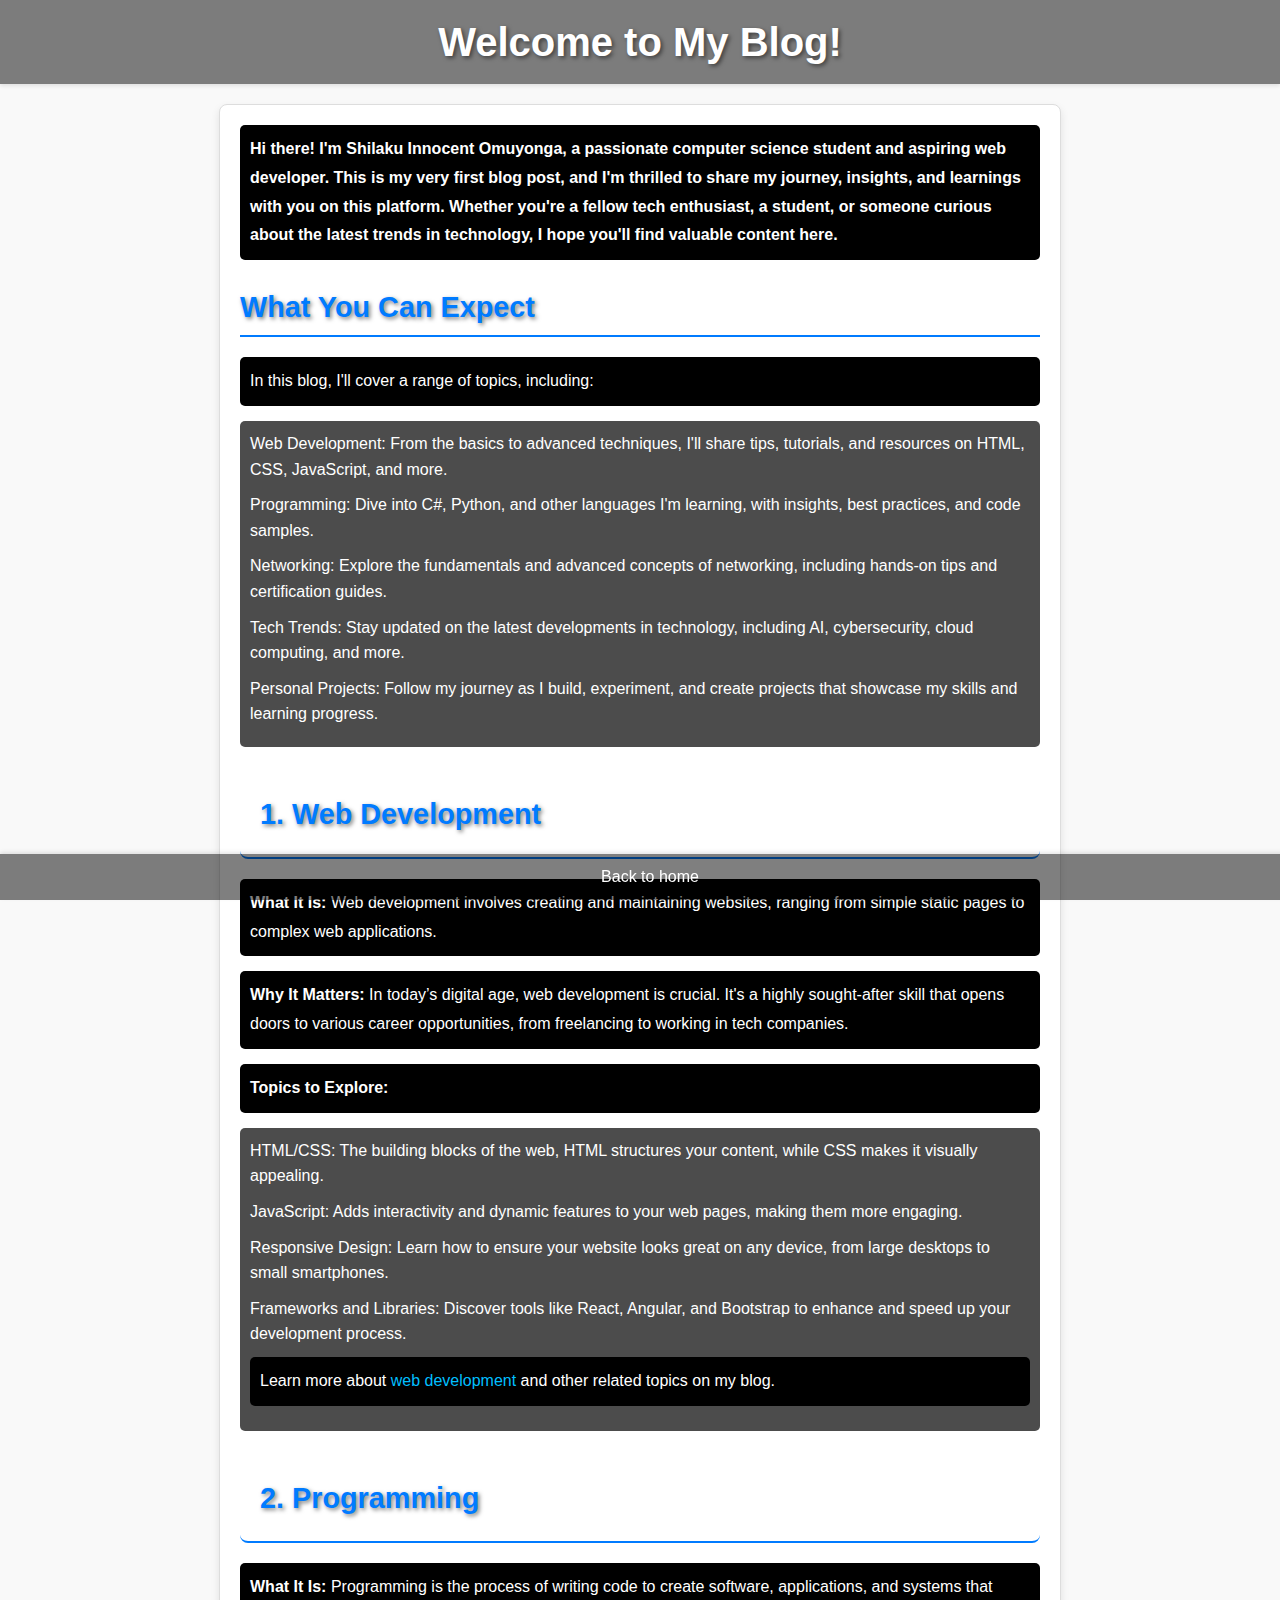
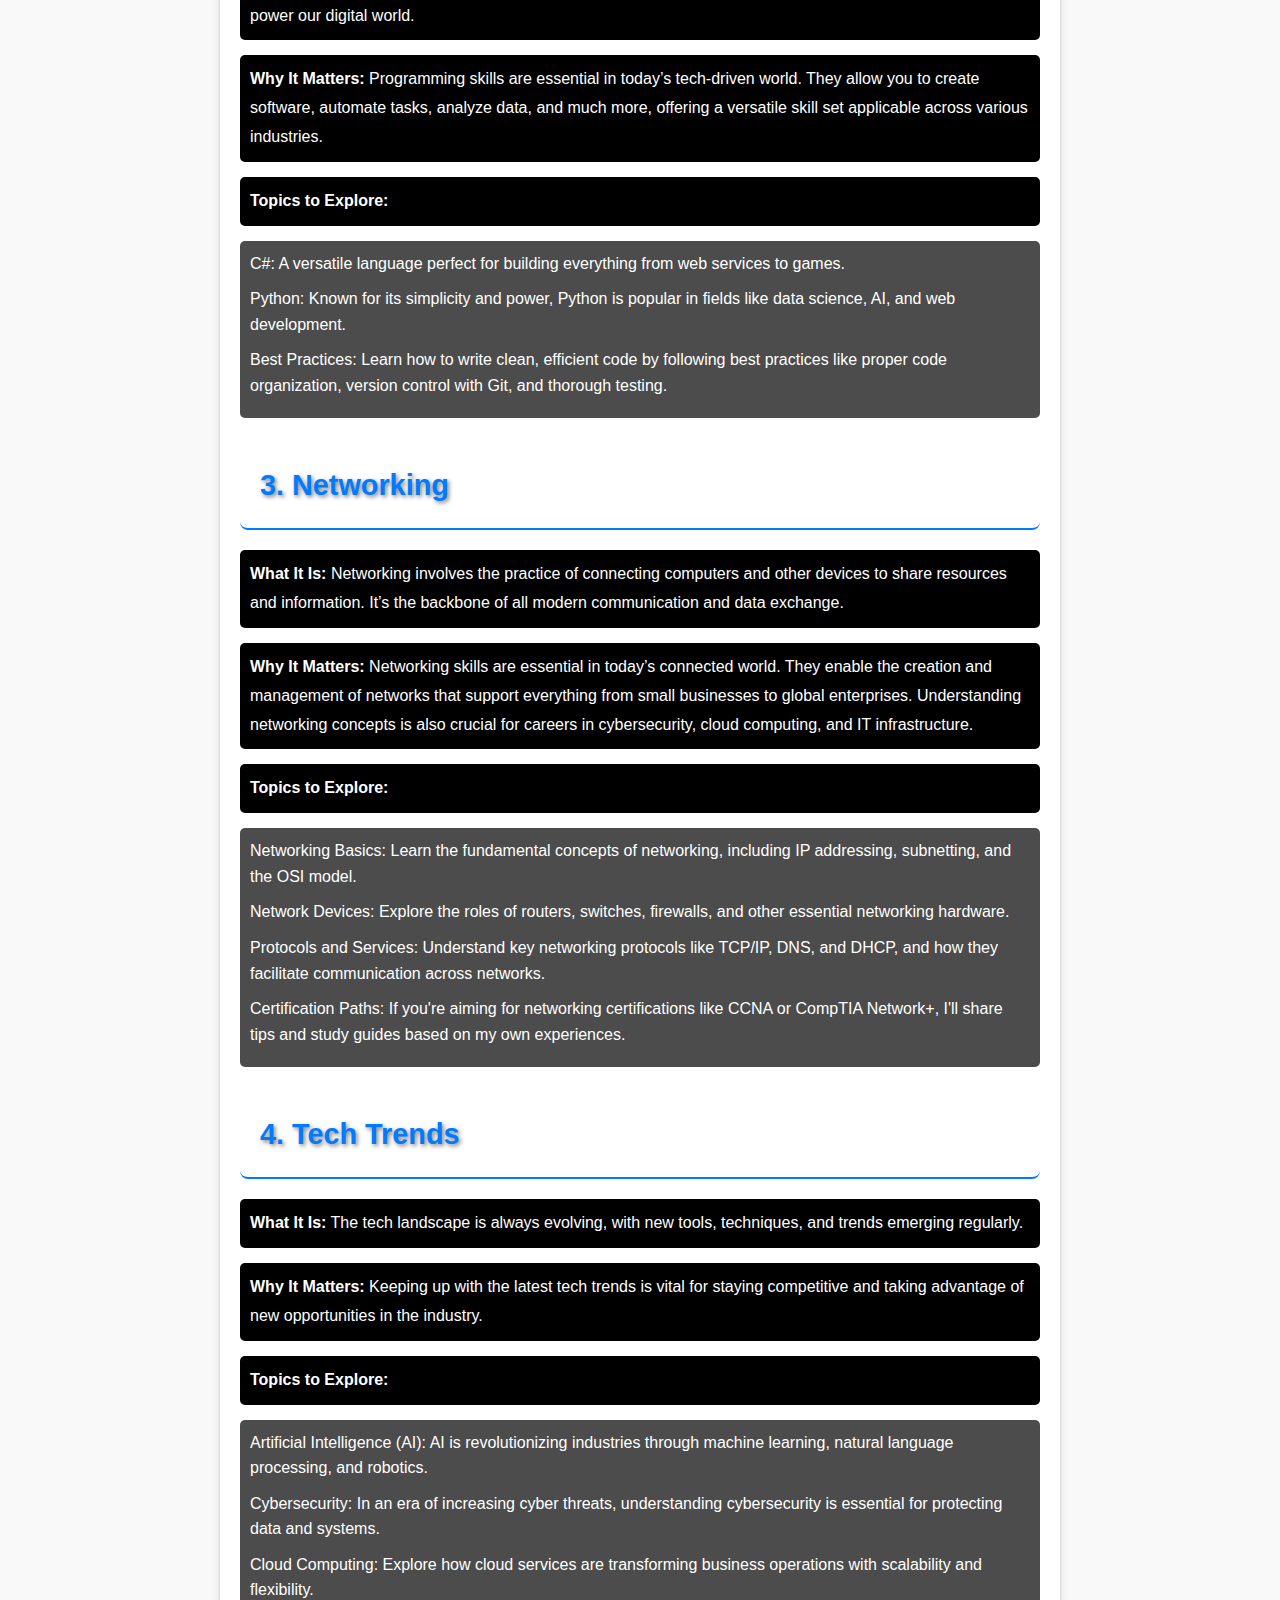
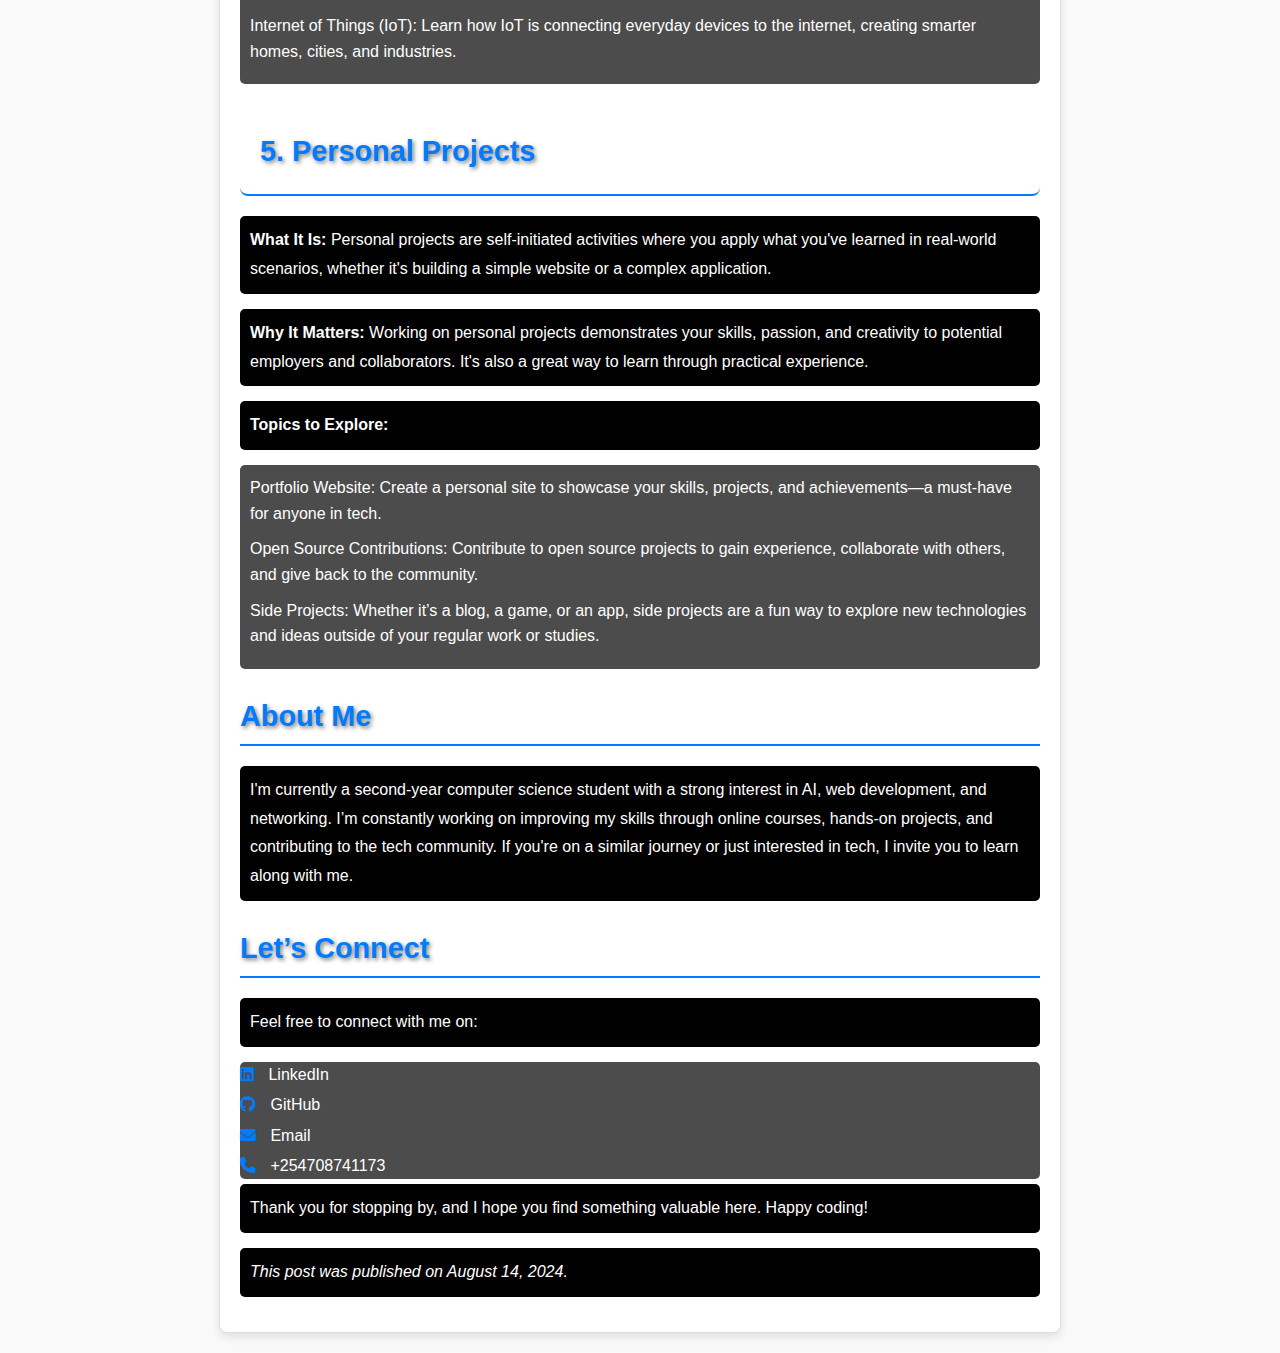
==== blog.html @ 11c8a501 "Technology" ====
<!DOCTYPE html>
<html lang="en">
  <head>
    <meta charset="UTF-8">
    <meta name="viewport" content="width=device-width, initial-scale=1.0">
    <title>Shilaku Innocent Omuyonga's Tech Blog - Web Development, Programming, Networking & More</title>
    <meta name="description" content="Welcome to Shilaku Innocent Omuyonga's blog where you'll find insights on web development, programming, networking, and tech trends. Follow my journey as a computer science student and aspiring developer.">
    <meta name="keywords" content="web development, programming, networking, tech trends, computer science, blog">
    <link rel="stylesheet" href="blog.css">
    <link rel="stylesheet" href="https://cdnjs.cloudflare.com/ajax/libs/font-awesome/6.0.0-beta3/css/all.min.css">
    <link rel="icon" href="tech-blog-favicon.ico" type="image/x-icon">
  </head>
  
<body>
  <header>
    <h1>Welcome to My Blog!</h1>
  </header>
  <main>
    <article>
      <p><strong>Hi there! I'm Shilaku Innocent Omuyonga, a passionate computer science student and aspiring web developer. This is my very first blog post, and I'm thrilled to share my journey, insights, and learnings with you on this platform. Whether you're a fellow tech enthusiast, a student, or someone curious about the latest trends in technology, I hope you'll find valuable content here.</strong></p>
      <h2>What You Can Expect</h2>
      <p>In this blog, I'll cover a range of topics, including:</p>
      <ul>
        <li>Web Development: From the basics to advanced techniques, I'll share tips, tutorials, and resources on HTML, CSS, JavaScript, and more.</li>
        <li>Programming: Dive into C#, Python, and other languages I'm learning, with insights, best practices, and code samples.</li>
        <li>Networking: Explore the fundamentals and advanced concepts of networking, including hands-on tips and certification guides.</li>
        <li>Tech Trends: Stay updated on the latest developments in technology, including AI, cybersecurity, cloud computing, and more.</li>
        <li>Personal Projects: Follow my journey as I build, experiment, and create projects that showcase my skills and learning progress.</li>
      </ul>
      <h2 class="web-development">1. Web Development</h2>
      <p><strong>What It Is:</strong> Web development involves creating and maintaining websites, ranging from simple static pages to complex web applications.</p>
      <p><strong>Why It Matters:</strong> In today’s digital age, web development is crucial. It's a highly sought-after skill that opens doors to various career opportunities, from freelancing to working in tech companies.</p>
      <p><strong>Topics to Explore:</strong></p>
      <ul>
        <li>HTML/CSS: The building blocks of the web, HTML structures your content, while CSS makes it visually appealing.</li>
        <li>JavaScript: Adds interactivity and dynamic features to your web pages, making them more engaging.</li>
        <li>Responsive Design: Learn how to ensure your website looks great on any device, from large desktops to small smartphones.</li>
        <li>Frameworks and Libraries: Discover tools like React, Angular, and Bootstrap to enhance and speed up your development process.</li>
        <p>Learn more about <a href="https://www.justinmind.com/blog/web-development-blogs/">web development</a> and other related topics on my blog.</p>

      </ul>
      <h2 class="programming">2. Programming</h2>
      <p><strong>What It Is:</strong> Programming is the process of writing code to create software, applications, and systems that power our digital world.</p>
      <p><strong>Why It Matters:</strong> Programming skills are essential in today’s tech-driven world. They allow you to create software, automate tasks, analyze data, and much more, offering a versatile skill set applicable across various industries.</p>
      <p><strong>Topics to Explore:</strong></p>
      <ul>
        <li>C#: A versatile language perfect for building everything from web services to games.</li>
        <li>Python: Known for its simplicity and power, Python is popular in fields like data science, AI, and web development.</li>
        <li>Best Practices: Learn how to write clean, efficient code by following best practices like proper code organization, version control with Git, and thorough testing.</li>
      </ul>
      <h2 class="networking">3. Networking</h2>
      <p><strong>What It Is:</strong> Networking involves the practice of connecting computers and other devices to share resources and information. It’s the backbone of all modern communication and data exchange.</p>
      <p><strong>Why It Matters:</strong> Networking skills are essential in today’s connected world. They enable the creation and management of networks that support everything from small businesses to global enterprises. Understanding networking concepts is also crucial for careers in cybersecurity, cloud computing, and IT infrastructure.</p>
      <p><strong>Topics to Explore:</strong></p>
      <ul>
        <li>Networking Basics: Learn the fundamental concepts of networking, including IP addressing, subnetting, and the OSI model.</li>
        <li>Network Devices: Explore the roles of routers, switches, firewalls, and other essential networking hardware.</li>
        <li>Protocols and Services: Understand key networking protocols like TCP/IP, DNS, and DHCP, and how they facilitate communication across networks.</li>
        <li>Certification Paths: If you're aiming for networking certifications like CCNA or CompTIA Network+, I'll share tips and study guides based on my own experiences.</li>
      </ul>
      <h2 class="tech-trends">4. Tech Trends</h2>
      <p><strong>What It Is:</strong> The tech landscape is always evolving, with new tools, techniques, and trends emerging regularly.</p>
      <p><strong>Why It Matters:</strong> Keeping up with the latest tech trends is vital for staying competitive and taking advantage of new opportunities in the industry.</p>
      <p><strong>Topics to Explore:</strong></p>
      <ul>
        <li>Artificial Intelligence (AI): AI is revolutionizing industries through machine learning, natural language processing, and robotics.</li>
        <li>Cybersecurity: In an era of increasing cyber threats, understanding cybersecurity is essential for protecting data and systems.</li>
        <li>Cloud Computing: Explore how cloud services are transforming business operations with scalability and flexibility.</li>
        <li>Internet of Things (IoT): Learn how IoT is connecting everyday devices to the internet, creating smarter homes, cities, and industries.</li>
      </ul>
      <h2 class="personal-projects">5. Personal Projects</h2>
      <p><strong>What It Is:</strong> Personal projects are self-initiated activities where you apply what you've learned in real-world scenarios, whether it's building a simple website or a complex application.</p>
      <p><strong>Why It Matters:</strong> Working on personal projects demonstrates your skills, passion, and creativity to potential employers and collaborators. It's also a great way to learn through practical experience.</p>
      <p><strong>Topics to Explore:</strong></p>
      <ul>
        <li>Portfolio Website: Create a personal site to showcase your skills, projects, and achievements—a must-have for anyone in tech.</li>
        <li>Open Source Contributions: Contribute to open source projects to gain experience, collaborate with others, and give back to the community.</li>
        <li>Side Projects: Whether it’s a blog, a game, or an app, side projects are a fun way to explore new technologies and ideas outside of your regular work or studies.</li>
      </ul>
      <h2>About Me</h2>
      <p>I'm currently a second-year computer science student with a strong interest in AI, web development, and networking. I’m constantly working on improving my skills through online courses, hands-on projects, and contributing to the tech community. If you're on a similar journey or just interested in tech, I invite you to learn along with me.</p>
      <h2>Let’s Connect</h2>
      <p>Feel free to connect with me on:</p>
      <ul class="contact-list">
        <li><a href="https://www.linkedin.com/in/innocent-shilaku-a2791a25b" target="_blank"><i class="fab fa-linkedin"></i> LinkedIn</a></li>

        <li><a href="https://github.com/Shilaku-f1"><i class="fab fa-github"></i> GitHub</a></li>
        <li><a href="mailto:shilakuinnocent@gmail.com"><i class="fas fa-envelope"></i> Email</a></li>
        <li><a href="tel:+254708741173"><i class="fas fa-phone"></i> +254708741173</a></li>
      </ul>
      <p>Thank you for stopping by, and I hope you find something valuable here. Happy coding!</p>
      <p><em>This post was published on August 14, 2024.</em></p>
    </article>
  </main>
  <footer>
    <a href="../index.html">Back to home</a>
  </footer>
  <script type="application/ld+json">
    {
      "@context": "https://schema.org",
      "@type": "Article",
      "headline": "Welcome to Shilaku Innocent Omuyonga's Tech Blog",
      "description": "A blog about web development, programming, networking, and tech trends.",
      "author": {
        "@type": "Person",
        "name": "Shilaku Innocent Omuyonga"
      },
      "publisher": {
        "@type": "Organization",
        "name": "Shilaku Innocent Omuyonga"
      },
      "datePublished": "2024-08-14"
    }
    </script>
    
</body>
</html>
---- blog.css ----
/* General Styles */
body {
    background-image: url('https://images.unsplash.com/photo-1506748686214-e9df14f8c8d0'); /* Replace with your chosen background image URL */
    background-size: cover;
    background-position: center;
    font-family: Arial, sans-serif;
    line-height: 1.6;
    color: #333;
    background-color: #f9f9f9;
    margin: 0;
    padding: 0;
}

header {
    background-color: #283593; /* Change this color to your preferred one */
    color: #fff;
    padding: 20px;
    text-align: center;
    box-shadow: 0 2px 4px rgba(0, 0, 0, 0.1);
}

header h1 {
    margin: 0;
    font-size: 2.5rem;
}

main {
    padding: 20px;
    max-width: 800px;
    margin: 20px auto;
    background-color: #fff;
    border-radius: 8px;
    border: 1px solid #ddd;
    box-shadow: 0 4px 8px rgba(0, 0, 0, 0.1);
}

article h2 {
    border-bottom: 2px solid #007BFF;
    padding-bottom: 5px;
    margin-bottom: 20px;
    color: #007BFF;
    font-size: 1.8rem;
}

article p {
    margin: 0 0 15px;
    font-size: 1rem;
    line-height: 1.8;
}

ul {
    margin: 0 0 15px;
    padding-left: 20px;
}

ul li {
    margin-bottom: 10px;
    font-size: 1rem;
}

a {
    color: #007BFF;
    text-decoration: none;
}

a:hover {
    text-decoration: underline;
}

footer {
    text-align: center;
    padding: 15px;
    background-color: #333;
    color: #fff;
    position: fixed;
    width: 100%;
    bottom: 0;
    box-shadow: 0 -2px 4px rgba(0, 0, 0, 0.1);
}

footer a {
    color: #fff;
}

footer a:hover {
    text-decoration: underline;
}

/* Contact List */
.contact-list {
    list-style: none;
    padding: 0;
    margin: 0;
}

.contact-list li {
    display: flex;
    align-items: center;
    margin-bottom: 10px;
    font-size: 1rem;
}

.contact-list i {
    margin-right: 10px;
    color: #007BFF;
}

/* Responsive Design */
@media (max-width: 768px) {
    main {
        padding: 10px;
    }

    article h2 {
        font-size: 1.6rem;
    }

    article p {
        font-size: 0.95rem;
    }
}

/* Background Image for the Entire Page */
body {
    background-image: url('https://images.unsplash.com/photo-1498050108023-c5249f4df085');
    background-size: cover;
    background-position: center;
    color: #ffffff; /* Adjust text color for better visibility */
    font-family: Arial, sans-serif;
    margin: 0;
    padding: 0;
  }
  
  /* Web Development Section */
  .web-development {
    background-image: url('https://images.unsplash.com/photo-1593642634443-44adaa06623a');
    background-size: cover;
    background-position: center;
    padding: 20px;
    border-radius: 8px;
    margin-bottom: 20px;
  }
  
  /* Programming Section */
/* Programming Section */
.programming {
    background-image: url('https://images.unsplash.com/photo-1498050108023-c5249f4df085');
    background-size: cover;
    background-position: center;
    padding: 20px;
    border-radius: 8px;
    margin-bottom: 20px;
  }
  
  
  /* Networking Section */
  .networking {
    background-image: url('https://images.unsplash.com/photo-1510511459019-5dda7724fd87');
    background-size: cover;
    background-position: center;
    padding: 20px;
    border-radius: 8px;
    margin-bottom: 20px;
  }
  
  /* Tech Trends Section */
  .tech-trends {
    background-image: url('https://images.unsplash.com/photo-1518770660439-4636190af475');
    background-size: cover;
    background-position: center;
    padding: 20px;
    border-radius: 8px;
    margin-bottom: 20px;
  }
  
  /* Personal Projects Section */
  .personal-projects {
    background-image: url('https://images.unsplash.com/photo-1504384308090-c894fdcc538d');
    background-size: cover;
    background-position: center;
    padding: 20px;
    border-radius: 8px;
    margin-bottom: 20px;
  }
  
  /* General Styles */
  header, footer {
    text-align: center;
    padding: 10px;
    background-color: rgba(0, 0, 0, 0.5);
    color: #ffffff;
  }
  
  h1, h2 {
    text-shadow: 2px 2px 4px rgba(0, 0, 0, 0.5);
  }
  
  p, ul {
    background-color: rgba(0, 0, 0, 0.7);
    padding: 10px;
    border-radius: 5px;
  }
  
  ul.contact-list {
    list-style-type: none;
    padding: 0;
  }
  
  ul.contact-list li {
    margin: 5px 0;
  }
  
  ul.contact-list a {
    color: #ffffff;
    text-decoration: none;
  }
  
  ul.contact-list a:hover {
    text-decoration: underline;
  }
  
  a {
    color: #00bfff;
  }
  
  a:hover {
    color: #ffffff;
  }
  @media (max-width: 768px) {
    body {
      font-size: 16px;
    }
  }
  p{
    background-color: black;
  }
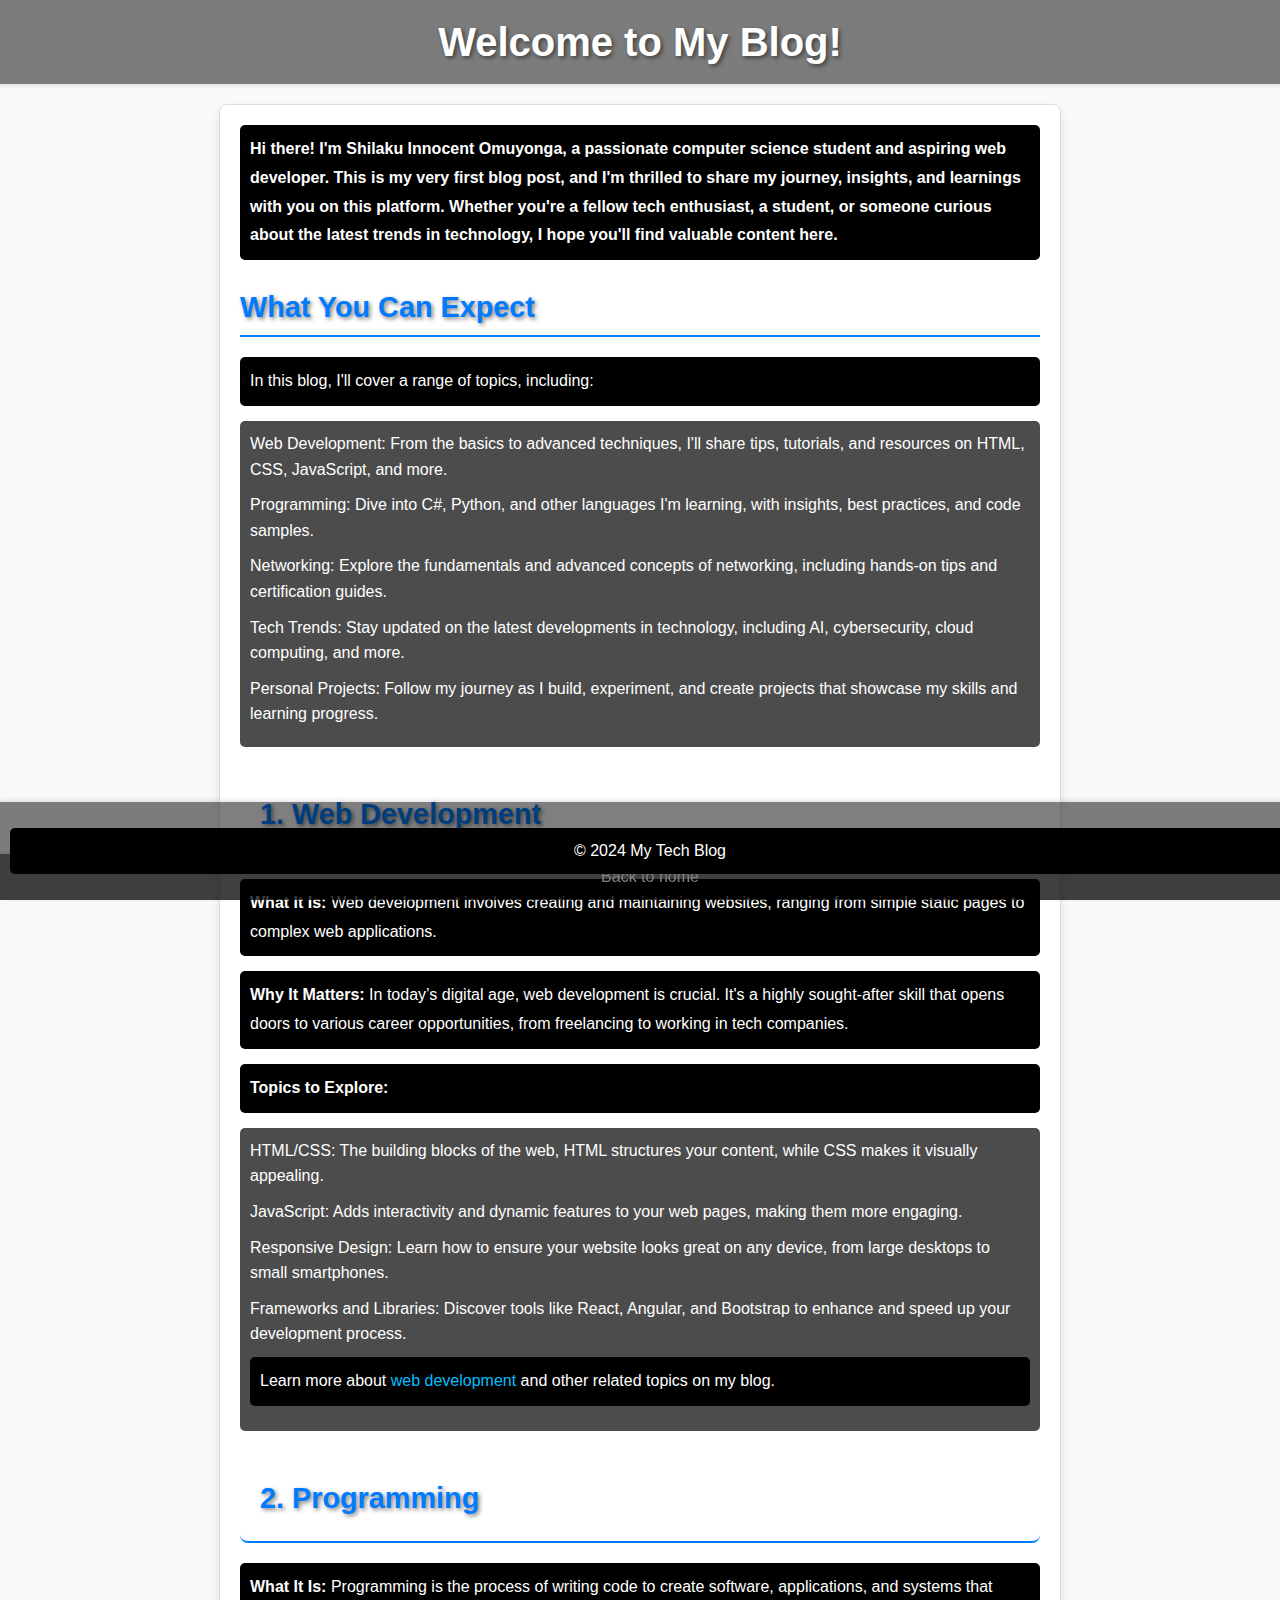
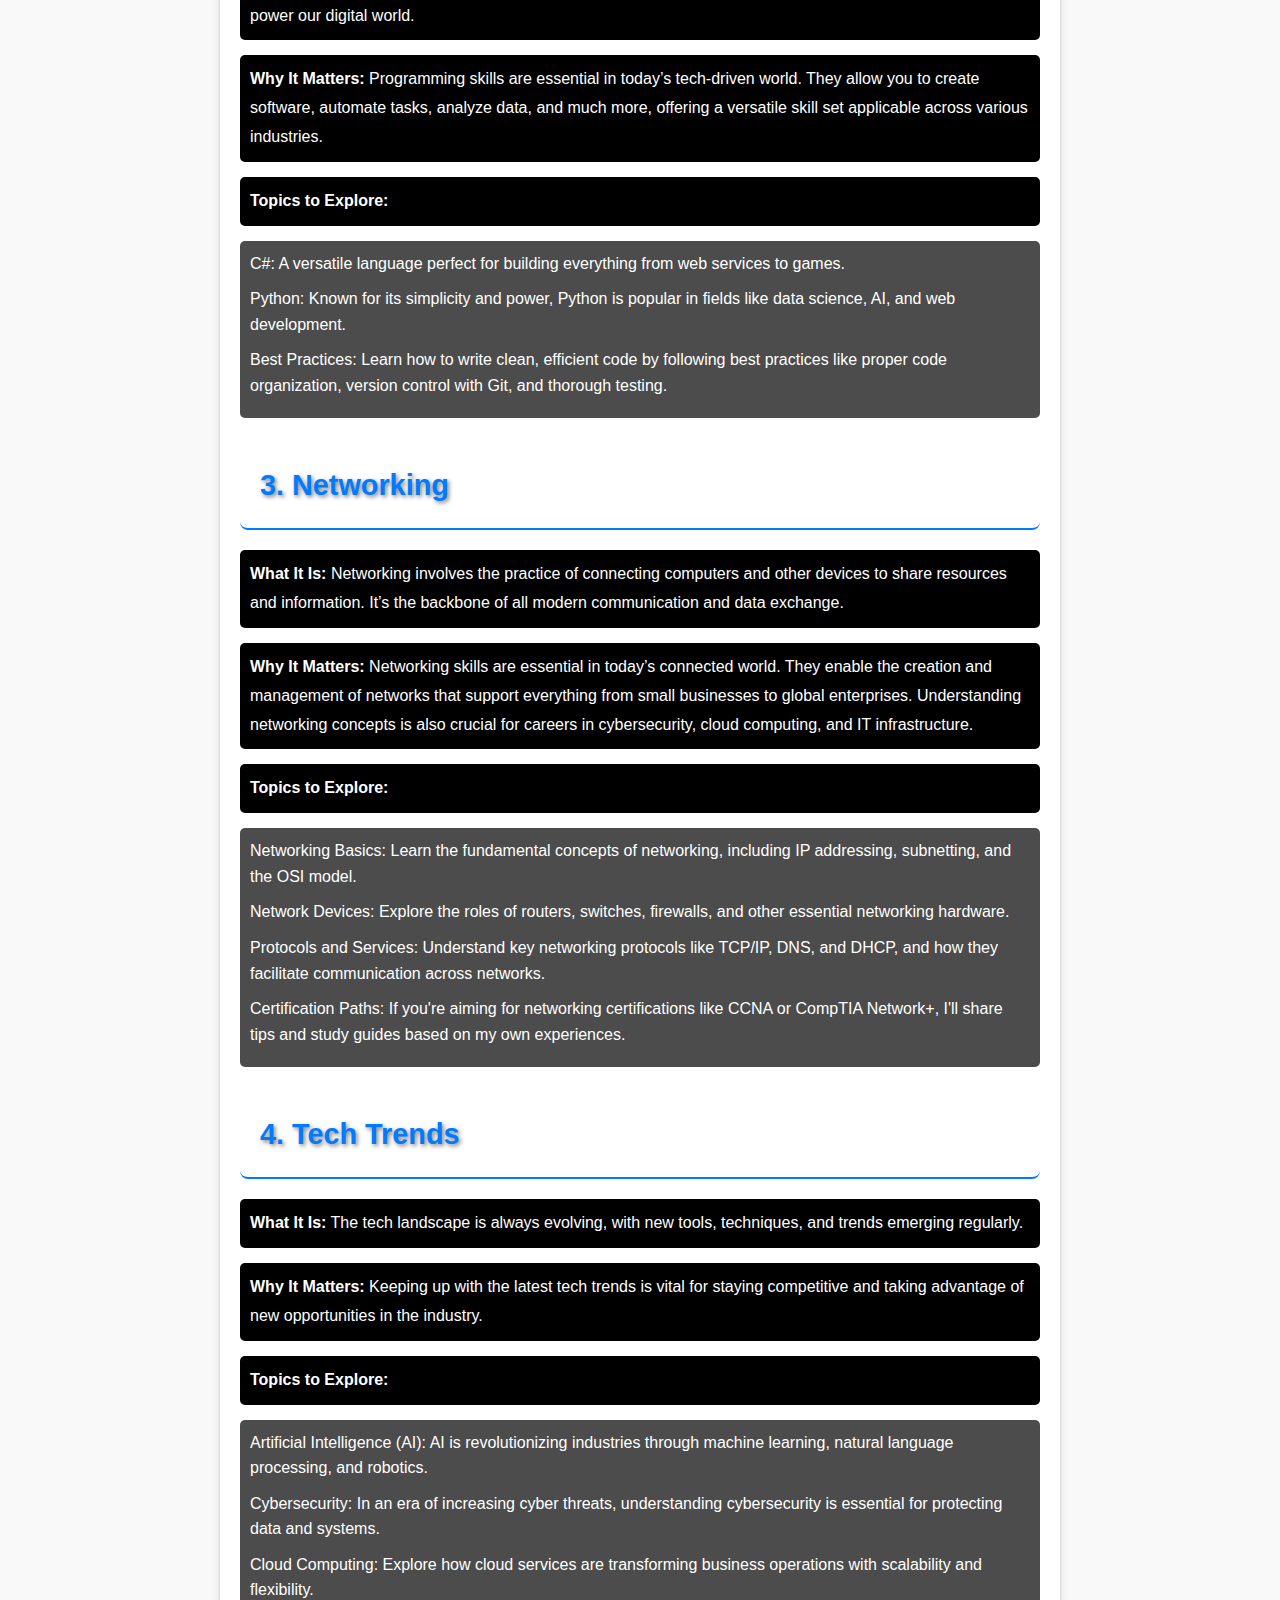
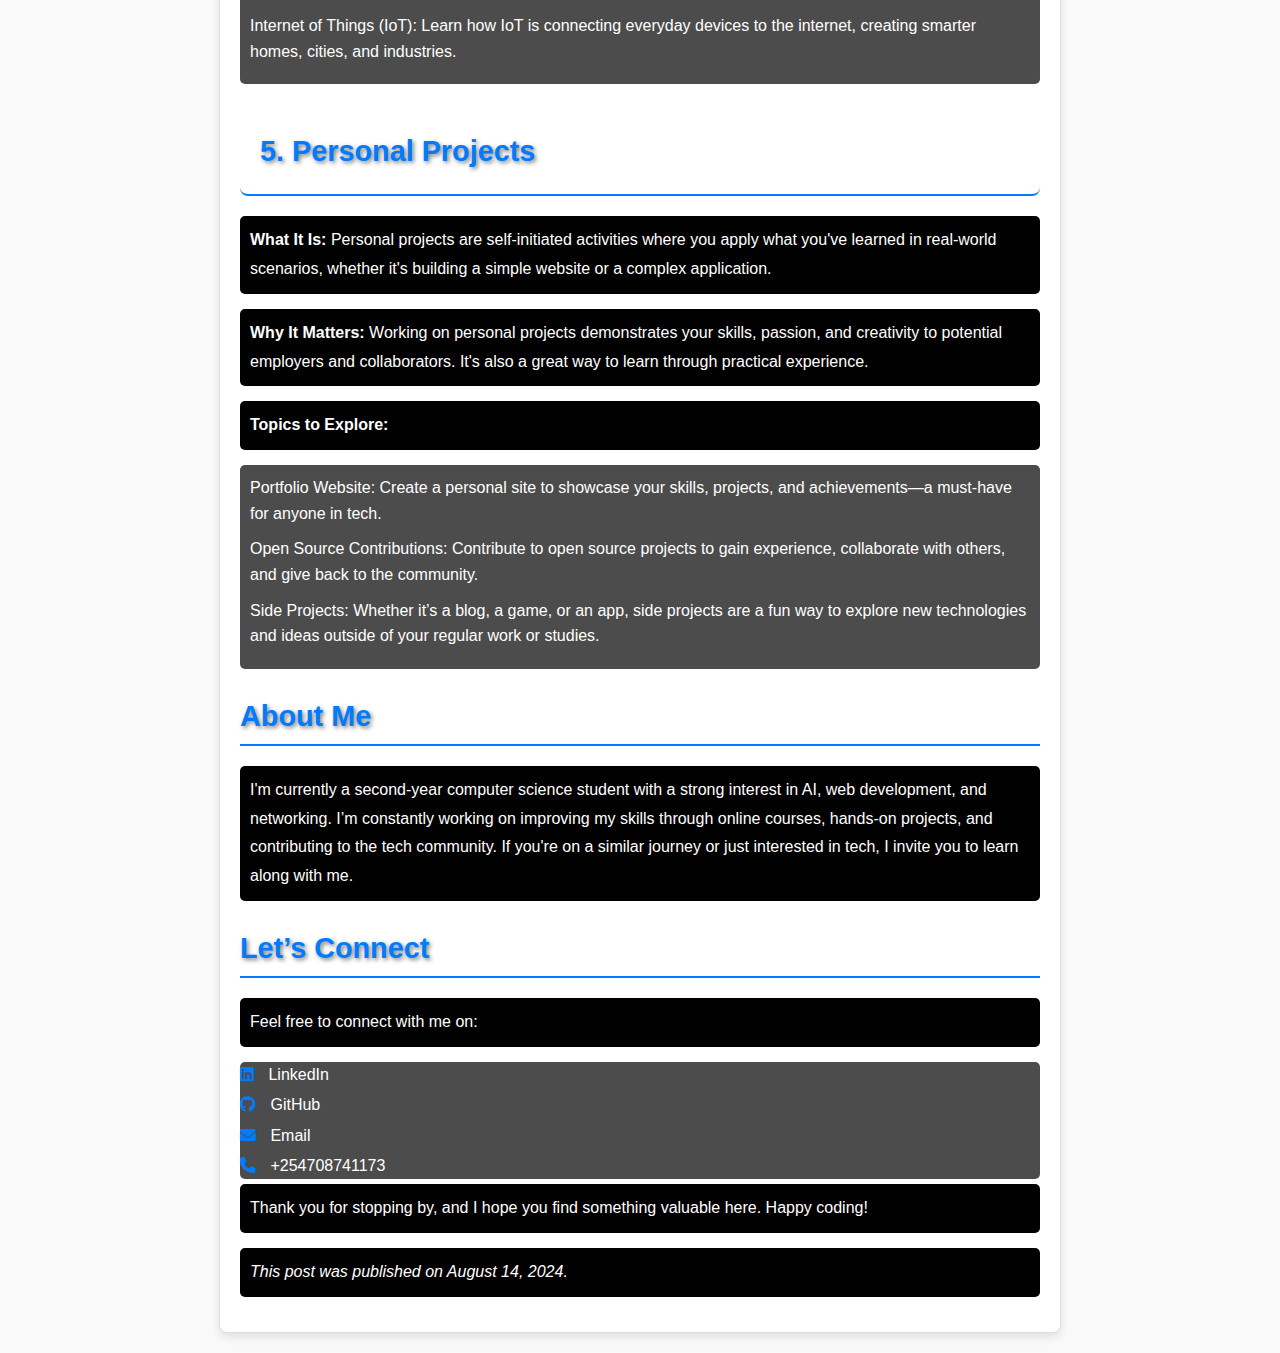
==== commit 37d069b6: "Update index.html and blog.html with latest changes" ====
--- a/blog.html
+++ b/blog.html
@@ -112,6 +112,8 @@
       "datePublished": "2024-08-14"
     }
     </script>
-    
+    <footer>
+      <p>&copy; 2024 My Tech Blog</p>
+  </footer>
 </body>
 </html>
